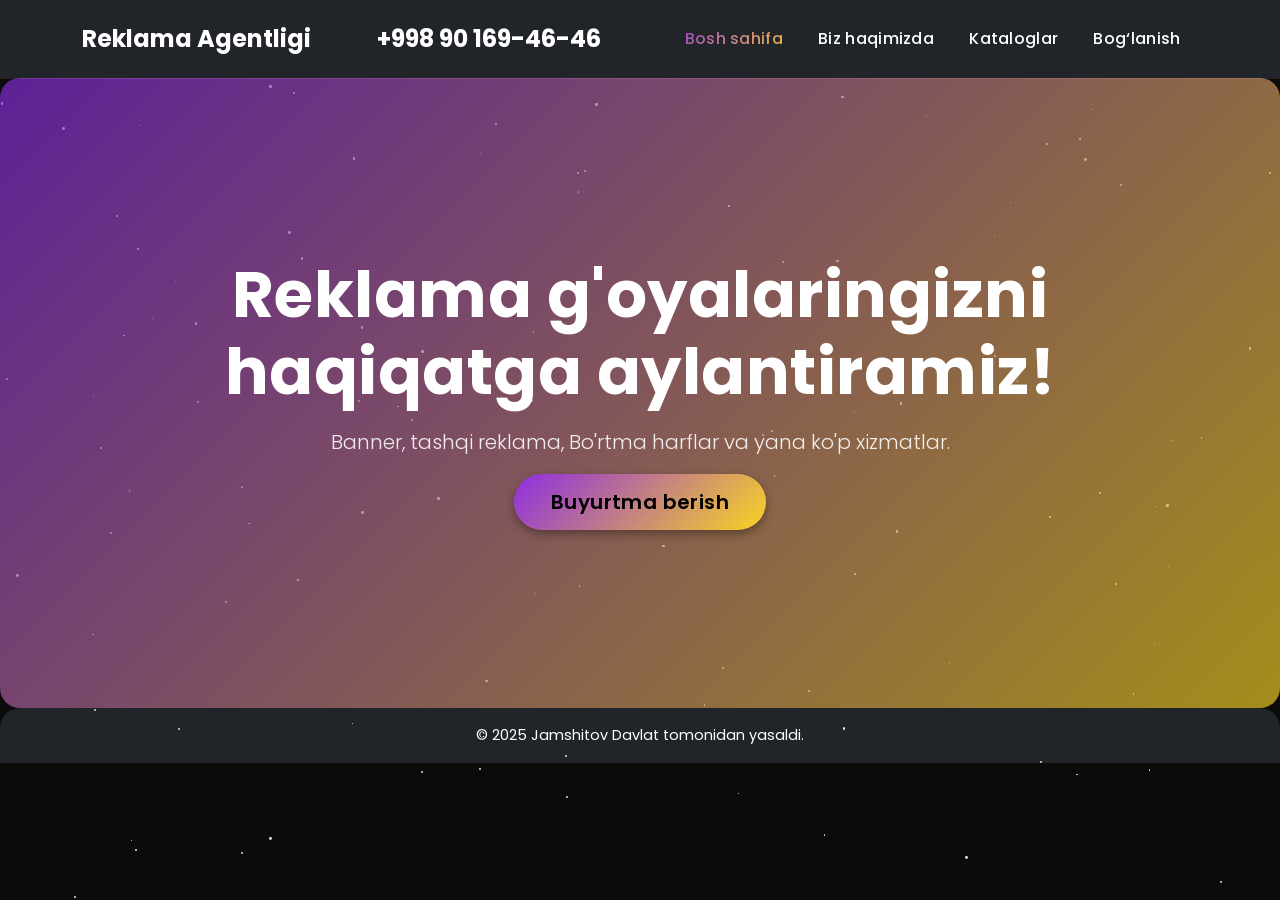
==== index.html @ 08aff498 "Add files via upload" ====
<!DOCTYPE html>
<html lang="uz">
<head>
    <meta charset="UTF-8">
    <meta name="viewport" content="width=device-width, initial-scale=1.0">
    <title>Reklama Agentligi | Bosh sahifa</title>
    <link href="https://cdn.jsdelivr.net/npm/bootstrap@5.3.3/dist/css/bootstrap.min.css" rel="stylesheet">
    <link rel="stylesheet" href="assets/css/style.css?v=5">
</head>
<body>
<div id="star-field"></div>
    <!-- ⭐ Yulduzlar fon maydoni -->
    <div id="star-field"></div>

    <header class="bg-dark text-white">
        <div class="container d-flex flex-wrap align-items-center justify-content-between py-3">
            <a href="index.html" class="text-white text-decoration-none fs-4 fw-bold">Reklama Agentligi          <a href="index.html" class="text-white text-decoration-none fs-4 fw-bold">  +998 90 169-46-46</a>
            <nav>
                <ul class="nav">
                    <li class="nav-item"><a class="nav-link text-white active" href="index.html">Bosh sahifa</a></li>
                    <li class="nav-item"><a class="nav-link text-white" href="about.html">Biz haqimizda</a></li>
                    <li class="nav-item"><a class="nav-link text-white" href="catalog.html">Kataloglar</a></li>
                    <li class="nav-item"><a class="nav-link text-white" href="contact.html">Bog‘lanish</a></li>
                </ul>
            </nav>
        </div>
    </header>

    <section class="hero d-flex align-items-center" style="min-height: 70vh;">
        <div class="container text-center text-white">
            <h1 class="display-4 fw-bold">Reklama g'oyalaringizni haqiqatga aylantiramiz!</h1>
            <p class="lead">Banner, tashqi reklama, Bo'rtma harflar va yana ko'p xizmatlar.</p>
            <a href="contact.html#order-form" class="btn btn-primary btn-lg">Buyurtma berish</a>
        </div>
    </section>

    <footer class="bg-dark text-white text-center py-3">
        <div class="container">
            &copy; 2025 Jamshitov Davlat tomonidan yasaldi.
        </div>
    </footer>

    <!-- Skriptlar -->
    <script src="https://cdn.jsdelivr.net/npm/bootstrap@5.3.3/dist/js/bootstrap.bundle.min.js"></script>
    <script src="assets/js/main.js"></script>
</body>
</html>
---- assets/css/style.css ----
/* =====================================================
   Dark Theme — Poppins font, 100% white text,
   Gradient brand accents  +  STYLED PRICING TABLES
   ===================================================== */
@import url('https://fonts.googleapis.com/css2?family=Poppins:wght@400;600&display=swap');

:root{
  --from:#8e2de2;   /* Violet */
  --to:#f9d423;     /* Yellow */
  --bg:#0b0b0c;     /* Dark background */
  --card-bg:#1c1c1e;
  --card-shadow:0 6px 18px rgba(0,0,0,.5);
  --border-radius:20px;
}

/* ---------- Base ---------- */
*,*::before,*::after{box-sizing:border-box;margin:0;padding:0}
html{scroll-behavior:smooth}
body{
  font-family:'Poppins',-apple-system,BlinkMacSystemFont,"Segoe UI",Roboto,Helvetica,Arial,sans-serif;
  background:var(--bg);
  color:#fff;
  line-height:1.6;
  -webkit-font-smoothing:antialiased;
}

/* ---------- Links ---------- */
a{color:#fff;text-decoration:none;transition:opacity .2s}
a:hover{opacity:.75}

/* ---------- Header ---------- */
header{position:sticky;top:0;z-index:1000;background:rgba(11,11,12,.9);backdrop-filter:saturate(150%) blur(20px);box-shadow:0 1px 0 rgba(255,255,255,.1)}
.nav-link{color:#fff!important;font-weight:500;padding:.65rem 1.1rem;letter-spacing:.3px}
.nav-link.active{background:linear-gradient(135deg,var(--from),var(--to));-webkit-background-clip:text;color:transparent!important}

/* ---------- Hero ---------- */
.hero{display:flex;align-items:center;justify-content:center;min-height:75vh;text-align:center;background:url('../img/hero.jpg') center/cover no-repeat;position:relative;border-radius:var(--border-radius)}
.hero::after{content:'';position:absolute;inset:0;background:linear-gradient(135deg,rgba(142,45,226,.65),rgba(249,212,35,.65));border-radius:var(--border-radius)}
.hero>*{position:relative;z-index:1;color:#fff}
.hero h1{font-size:clamp(2.25rem,6vw,4rem);margin-bottom:1rem;font-weight:600;letter-spacing:.5px}
.hero p{max-width:650px;margin-inline:auto;opacity:.9}

/* ---------- Buttons ---------- */
.btn-primary{background:linear-gradient(135deg,var(--from),var(--to));border:none;color:#000;padding:.8rem 2.3rem;border-radius:9999px;font-weight:600;letter-spacing:.4px;transition:transform .25s,filter .25s;box-shadow:0 4px 10px rgba(0,0,0,.35)}
.btn-primary:hover{filter:brightness(1.1);transform:translateY(-2px)}

/* ---------- Cards ---------- */
.card{border:none;border-radius:var(--border-radius);overflow:hidden;background:var(--card-bg);box-shadow:var(--card-shadow);transition:transform .25s,box-shadow .25s}
.card:hover{transform:translateY(-8px);box-shadow:0 10px 28px rgba(0,0,0,.65)}
.card-img-top{height:220px;object-fit:cover;filter:brightness(.9);border-top-left-radius:var(--border-radius);border-top-right-radius:var(--border-radius)}
.card-title{font-size:1.15rem;font-weight:600;color:#fff}
.card-text{color:#cfcfcf;font-size:.9rem}

/* ---------- Pricing Tables ---------- */
.table{margin-bottom:0;border-collapse:collapse;border-radius:var(--border-radius);overflow:hidden}
.table th,.table td{border:1px solid #333;padding:.65rem .9rem;vertical-align:middle}
.table thead th{
  background:linear-gradient(135deg,var(--from),var(--to));
  color:#000;font-weight:600;border:0;
}
.table tbody tr:nth-child(odd){background:#1a1a1c}
.table tbody tr:nth-child(even){background:#141416}
.table-hover tbody tr:hover{background:#2a2a2c}

/* Light header cells inside dark theme workaround */
.table-light>tr>th{background:linear-gradient(135deg,var(--from),var(--to))!important;color:#000!important;border:0}

/* ---------- Modal ---------- */
.modal-content{border-radius:var(--border-radius);border:none;background:#111213;color:#fff;box-shadow:0 10px 28px rgba(0,0,0,.7)}
.modal-header{border-bottom:none;padding:1.5rem 1.5rem 0}
.modal-title{font-weight:600;letter-spacing:.4px;background:linear-gradient(135deg,var(--from),var(--to));-webkit-background-clip:text;color:transparent}
.modal-body{padding:1rem 1.5rem 2rem}
.carousel-control-prev-icon,.carousel-control-next-icon{filter:invert(1)}

/* ---------- Footer ---------- */
footer{background:#000;color:#fff;font-size:.9rem;padding:1.5rem 0;border-radius:var(--border-radius) var(--border-radius) 0 0}

/* ---------- Star Field ---------- */
#star-field{position:fixed;inset:0;z-index:0;pointer-events:none;overflow:hidden}
.star{position:absolute;background:#fff;border-radius:50%;opacity:.85;animation:twinkle 2s ease-in-out infinite alternate}
@keyframes twinkle{from{opacity:.25;transform:scale(.5)}to{opacity:1;transform:scale(1.2)}}

/* ---------- Call‑to‑Action Button (Modal) ---------- */
.cta-btn{
  display:inline-block;
  background:linear-gradient(135deg,var(--from) 0%,var(--to) 100%);
  color:#000!important;
  padding:.85rem 2.5rem;
  border:none;
  border-radius:9999px;
  font-weight:600;
  letter-spacing:.4px;
  box-shadow:0 0 12px rgba(249,212,35,.5),0 0 24px rgba(142,45,226,.4);
  transition:transform .3s ease,box-shadow .3s ease;
  animation:pulse 2.4s infinite ease-in-out;
}
.cta-btn:hover{transform:translateY(-3px);box-shadow:0 0 18px rgba(249,212,35,.6),0 0 30px rgba(142,45,226,.55)}

@keyframes pulse{
  0%,100%{box-shadow:0 0 12px rgba(249,212,35,.4),0 0 24px rgba(142,45,226,.35)}
  50%{box-shadow:0 0 24px rgba(249,212,35,.7),0 0 40px rgba(142,45,226,.65)}
}to{opacity:1;transform:scale(1.2)}}
/* Mobilga moslashtirish */
#star-field {
  position: fixed;
  width: 100vw;
  height: 100vh;
  z-index: -1;
  overflow: hidden;
}

@media (max-width: 768px) {
  #star-field {
    height: 100%;
  }

  .form-control, .form-select {
    font-size: 1rem;
  }

  .btn {
    width: 100%;
  }

  header .container,
  footer .container {
    flex-direction: column !important;
    text-align: center !important;
  }
}
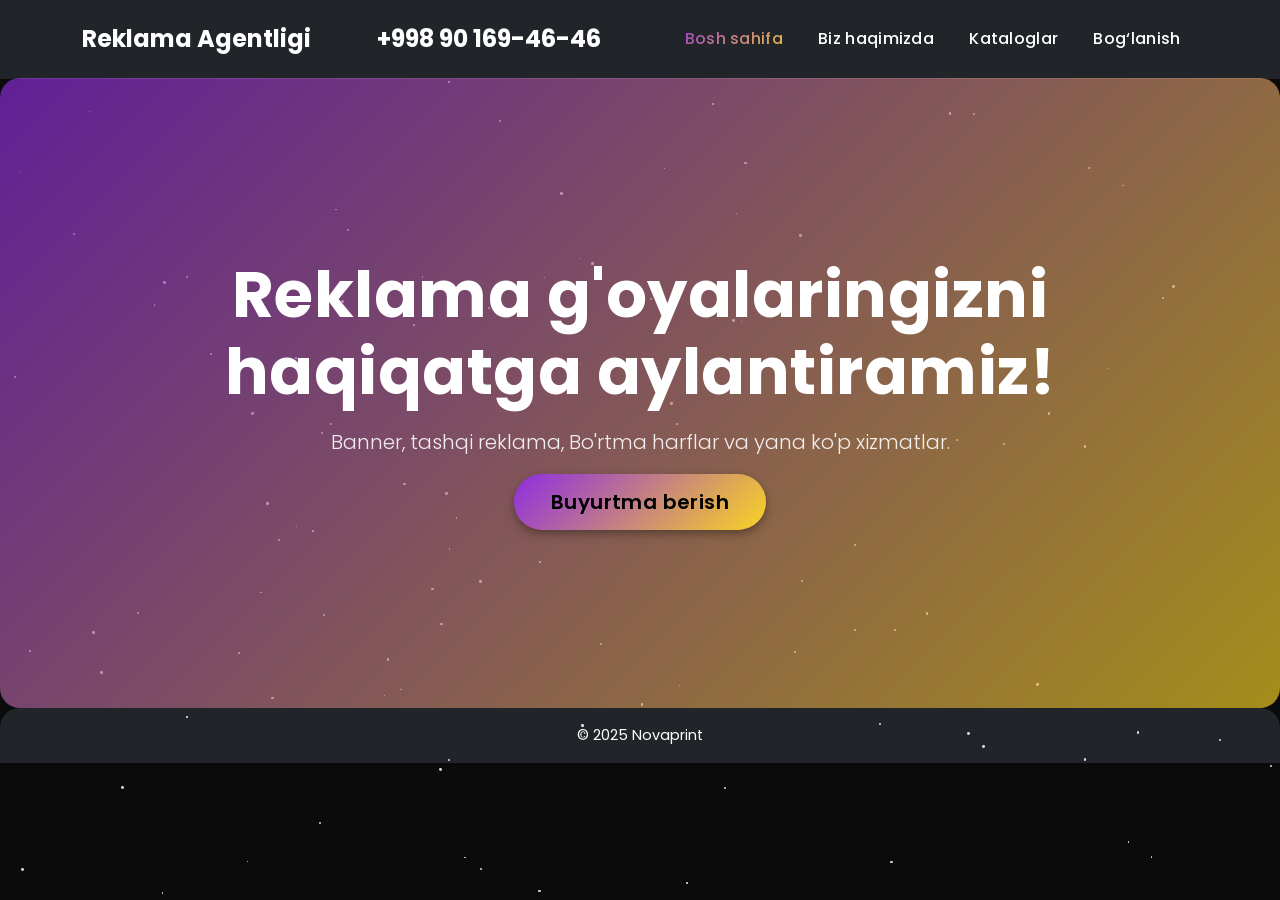
==== commit fc041086: "index.html" ====
--- a/index.html
+++ b/index.html
@@ -36,7 +36,7 @@
 
     <footer class="bg-dark text-white text-center py-3">
         <div class="container">
-            &copy; 2025 Jamshitov Davlat tomonidan yasaldi.
+            &copy; 2025 Novaprint
         </div>
     </footer>
 
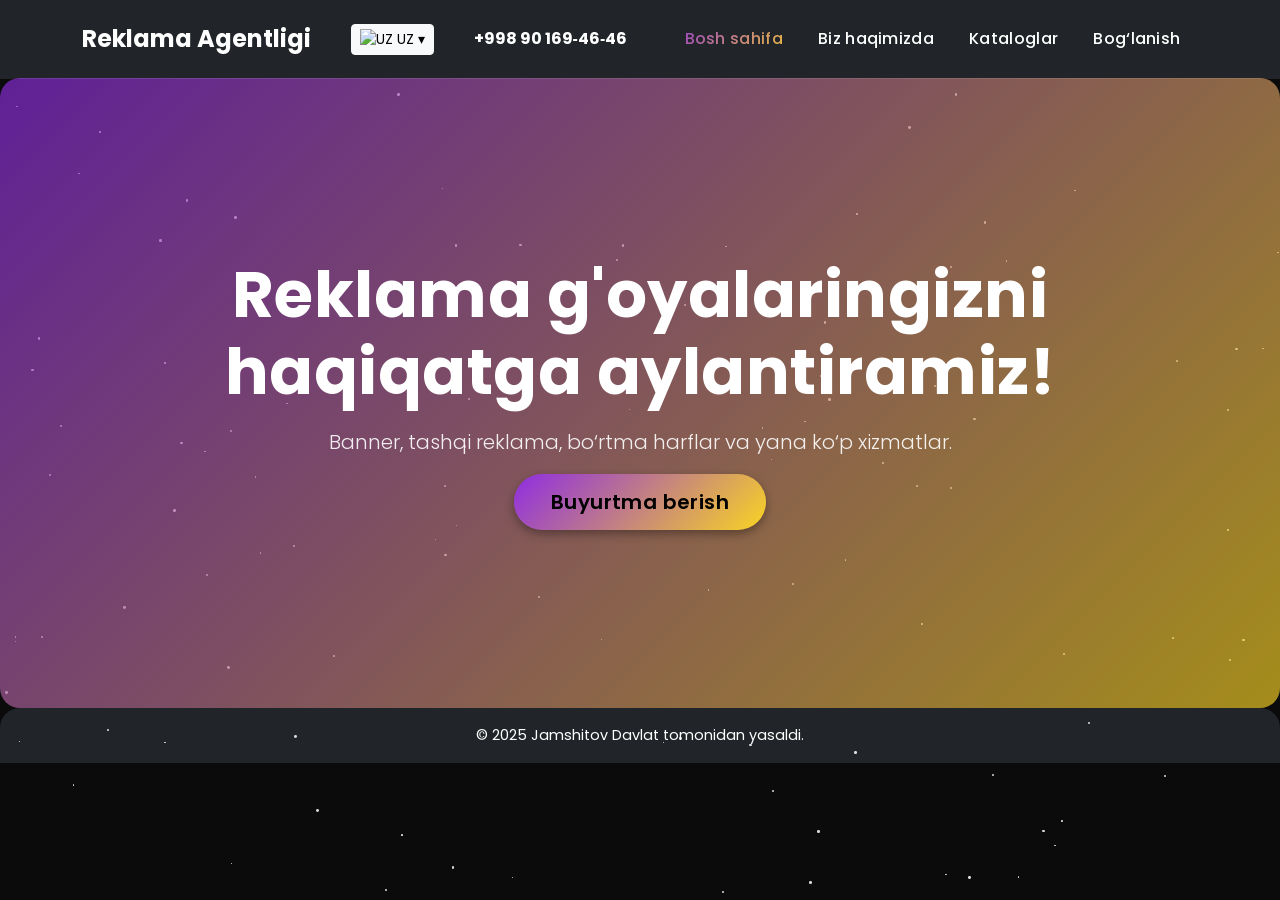
==== commit 36553d28: "Add files via upload" ====
--- a/index.html
+++ b/index.html
@@ -1,5 +1,12 @@
 <!DOCTYPE html>
 <html lang="uz">
+    <body>
+  <!-- ⭐ Yulduzli fon -->
+  <div id="star-field"></div>
+  
+  <!-- Qolgan kontent -->
+</body>
+
 <head>
     <meta charset="UTF-8">
     <meta name="viewport" content="width=device-width, initial-scale=1.0">
@@ -9,39 +16,78 @@
 </head>
 <body>
 <div id="star-field"></div>
-    <!-- ⭐ Yulduzlar fon maydoni -->
-    <div id="star-field"></div>
 
-    <header class="bg-dark text-white">
-        <div class="container d-flex flex-wrap align-items-center justify-content-between py-3">
-            <a href="index.html" class="text-white text-decoration-none fs-4 fw-bold">Reklama Agentligi          <a href="index.html" class="text-white text-decoration-none fs-4 fw-bold">  +998 90 169-46-46</a>
-            <nav>
-                <ul class="nav">
-                    <li class="nav-item"><a class="nav-link text-white active" href="index.html">Bosh sahifa</a></li>
-                    <li class="nav-item"><a class="nav-link text-white" href="about.html">Biz haqimizda</a></li>
-                    <li class="nav-item"><a class="nav-link text-white" href="catalog.html">Kataloglar</a></li>
-                    <li class="nav-item"><a class="nav-link text-white" href="contact.html">Bog‘lanish</a></li>
-                </ul>
-            </nav>
+<header class="bg-dark text-white">
+    <div class="container d-flex flex-wrap align-items-center justify-content-between py-3">
+
+        <!-- Logo -->
+        <a href="index.html" class="text-white text-decoration-none fs-4 fw-bold">
+            Reklama Agentligi
+        </a>
+
+        <!-- Til almashtirish -->
+        <div class="lang-dropdown position-relative">
+            <button class="btn btn-light btn-sm d-flex align-items-center gap-1" onclick="toggleLangMenu()">
+                <img src="https://flagcdn.com/w20/uz.png" alt="UZ"> UZ ▾
+            </button>
+            <div class="lang-menu position-absolute bg-light rounded shadow-sm" style="display:none; top:100%; left:0; min-width:90px;">
+                <a href="index_ru.html" class="d-flex align-items-center gap-1 px-2 py-1 text-dark text-decoration-none">
+                    <img src="https://flagcdn.com/w20/ru.png" alt="RU"> RU
+                </a>
+                <a href="index_en.html" class="d-flex align-items-center gap-1 px-2 py-1 text-dark text-decoration-none">
+                    <img src="https://flagcdn.com/w20/gb.png" alt="EN"> EN
+                </a>
+            </div>
         </div>
-    </header>
 
-    <section class="hero d-flex align-items-center" style="min-height: 70vh;">
-        <div class="container text-center text-white">
-            <h1 class="display-4 fw-bold">Reklama g'oyalaringizni haqiqatga aylantiramiz!</h1>
-            <p class="lead">Banner, tashqi reklama, Bo'rtma harflar va yana ko'p xizmatlar.</p>
-            <a href="contact.html#order-form" class="btn btn-primary btn-lg">Buyurtma berish</a>
-        </div>
-    </section>
+        <!-- Telefon -->
+        <a href="tel:+998901694646" class="text-white text-decoration-none fw-bold">+998 90 169‑46‑46</a>
 
-    <footer class="bg-dark text-white text-center py-3">
-        <div class="container">
-            &copy; 2025 Novaprint
-        </div>
-    </footer>
+        <!-- Menyu -->
+        <nav>
+            <ul class="nav">
+                <li class="nav-item"><a class="nav-link text-white active" href="index.html">Bosh sahifa</a></li>
+                <li class="nav-item"><a class="nav-link text-white" href="about.html">Biz haqimizda</a></li>
+                <li class="nav-item"><a class="nav-link text-white" href="catalog.html">Kataloglar</a></li>
+                <li class="nav-item"><a class="nav-link text-white" href="contact.html">Bog‘lanish</a></li>
+            </ul>
+        </nav>
+    </div>
+</header>
 
-    <!-- Skriptlar -->
-    <script src="https://cdn.jsdelivr.net/npm/bootstrap@5.3.3/dist/js/bootstrap.bundle.min.js"></script>
-    <script src="assets/js/main.js"></script>
+<section class="hero d-flex align-items-center" style="min-height: 70vh;">
+    <div class="container text-center text-white">
+        <h1 class="display-4 fw-bold">Reklama g'oyalaringizni haqiqatga aylantiramiz!</h1>
+        <p class="lead">Banner, tashqi reklama, bo‘rtma harflar va yana ko‘p xizmatlar.</p>
+        <a href="contact.html#order-form" class="btn btn-primary btn-lg">Buyurtma berish</a>
+    </div>
+</section>
+
+<footer class="bg-dark text-white text-center py-3">
+    <div class="container">
+        &copy; 2025 Jamshitov Davlat tomonidan yasaldi.
+    </div>
+</footer>
+
+<script src="https://cdn.jsdelivr.net/npm/bootstrap@5.3.3/dist/js/bootstrap.bundle.min.js"></script>
+<script src="assets/js/main.js"></script>
+<script>
+    // Til menyusi
+    function toggleLangMenu(){
+        const menu=document.querySelector('.lang-menu');
+        menu.style.display=(menu.style.display==='block')?'none':'block';
+    }
+    document.addEventListener('click',e=>{
+        const drop=document.querySelector('.lang-dropdown');
+        if(!drop.contains(e.target)){
+            document.querySelector('.lang-menu').style.display='none';
+        }
+    });
+    
+</script>
 </body>
 </html>
+<!-- ⭐ Yulduzlar fon maydoni -->
+<div id="star-field"></div>
+
+<!-- ===== Header (gradient logotip + sticky) ===== -->
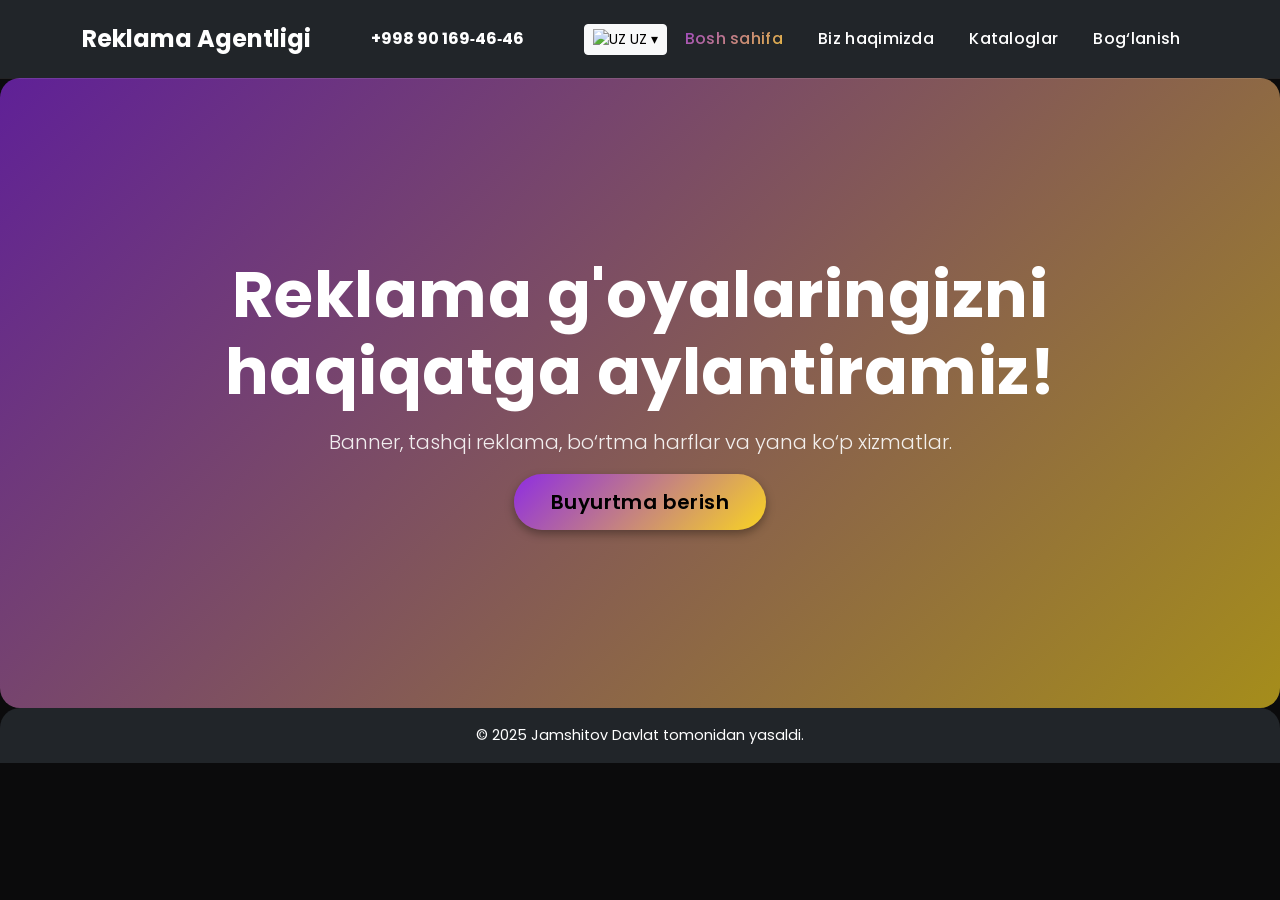
==== commit 14b46b90: "Add files via upload" ====
--- a/index.html
+++ b/index.html
@@ -1,93 +1,88 @@
 <!DOCTYPE html>
 <html lang="uz">
-    <body>
-  <!-- ⭐ Yulduzli fon -->
-  <div id="star-field"></div>
-  
-  <!-- Qolgan kontent -->
-</body>
-
 <head>
-    <meta charset="UTF-8">
-    <meta name="viewport" content="width=device-width, initial-scale=1.0">
-    <title>Reklama Agentligi | Bosh sahifa</title>
-    <link href="https://cdn.jsdelivr.net/npm/bootstrap@5.3.3/dist/css/bootstrap.min.css" rel="stylesheet">
-    <link rel="stylesheet" href="assets/css/style.css?v=5">
+  <meta charset="UTF-8">
+  <meta name="viewport" content="width=device-width, initial-scale=1.0">
+  <title>Reklama Agentligi | Bosh sahifa</title>
+  <link href="https://cdn.jsdelivr.net/npm/bootstrap@5.3.3/dist/css/bootstrap.min.css" rel="stylesheet">
+  <link rel="stylesheet" href="assets/css/style.css?v=5">
 </head>
 <body>
+
+<!-- ⭐ Yulduzlar fon maydoni -->
 <div id="star-field"></div>
 
 <header class="bg-dark text-white">
-    <div class="container d-flex flex-wrap align-items-center justify-content-between py-3">
+  <div class="container d-flex flex-wrap align-items-center justify-content-between py-3">
 
-        <!-- Logo -->
-        <a href="index.html" class="text-white text-decoration-none fs-4 fw-bold">
-            Reklama Agentligi
-        </a>
+    <!-- Logo -->
+    <a href="index.html" class="text-white text-decoration-none fs-4 fw-bold">
+      Reklama Agentligi
+    </a>
 
-        <!-- Til almashtirish -->
-        <div class="lang-dropdown position-relative">
+    <!-- Telefon -->
+    <a href="tel:+998901694646" class="text-white text-decoration-none fw-bold">
+      +998 90 169‑46‑46
+    </a>
+
+    <!-- Menyu -->
+    <nav>
+      <ul class="nav align-items-center">
+
+        <!-- Til almashtirish (Bosh sahifadan oldin) -->
+        <li class="nav-item">
+          <div class="lang-dropdown position-relative">
             <button class="btn btn-light btn-sm d-flex align-items-center gap-1" onclick="toggleLangMenu()">
-                <img src="https://flagcdn.com/w20/uz.png" alt="UZ"> UZ ▾
+              <img src="https://flagcdn.com/w20/uz.png" alt="UZ"> UZ ▾
             </button>
-            <div class="lang-menu position-absolute bg-light rounded shadow-sm" style="display:none; top:100%; left:0; min-width:90px;">
-                <a href="index_ru.html" class="d-flex align-items-center gap-1 px-2 py-1 text-dark text-decoration-none">
-                    <img src="https://flagcdn.com/w20/ru.png" alt="RU"> RU
-                </a>
-                <a href="index_en.html" class="d-flex align-items-center gap-1 px-2 py-1 text-dark text-decoration-none">
-                    <img src="https://flagcdn.com/w20/gb.png" alt="EN"> EN
-                </a>
+            <div class="lang-menu position-absolute bg-light rounded shadow-sm" 
+                 style="display:none; top:100%; left:0; min-width:90px;">
+              <a href="index_ru.html" class="d-flex align-items-center gap-1 px-2 py-1 text-dark text-decoration-none">
+                <img src="https://flagcdn.com/w20/ru.png" alt="RU"> RU
+              </a>
+              <a href="index_en.html" class="d-flex align-items-center gap-1 px-2 py-1 text-dark text-decoration-none">
+                <img src="https://flagcdn.com/w20/gb.png" alt="EN"> EN
+              </a>
             </div>
-        </div>
+          </div>
+        </li>
 
-        <!-- Telefon -->
-        <a href="tel:+998901694646" class="text-white text-decoration-none fw-bold">+998 90 169‑46‑46</a>
-
-        <!-- Menyu -->
-        <nav>
-            <ul class="nav">
-                <li class="nav-item"><a class="nav-link text-white active" href="index.html">Bosh sahifa</a></li>
-                <li class="nav-item"><a class="nav-link text-white" href="about.html">Biz haqimizda</a></li>
-                <li class="nav-item"><a class="nav-link text-white" href="catalog.html">Kataloglar</a></li>
-                <li class="nav-item"><a class="nav-link text-white" href="contact.html">Bog‘lanish</a></li>
-            </ul>
-        </nav>
-    </div>
+        <!-- Asosiy sahifa menyulari -->
+        <li class="nav-item"><a class="nav-link text-white active" href="index.html">Bosh sahifa</a></li>
+        <li class="nav-item"><a class="nav-link text-white" href="about.html">Biz haqimizda</a></li>
+        <li class="nav-item"><a class="nav-link text-white" href="catalog.html">Kataloglar</a></li>
+        <li class="nav-item"><a class="nav-link text-white" href="contact.html">Bog‘lanish</a></li>
+      </ul>
+    </nav>
+  </div>
 </header>
 
 <section class="hero d-flex align-items-center" style="min-height: 70vh;">
-    <div class="container text-center text-white">
-        <h1 class="display-4 fw-bold">Reklama g'oyalaringizni haqiqatga aylantiramiz!</h1>
-        <p class="lead">Banner, tashqi reklama, bo‘rtma harflar va yana ko‘p xizmatlar.</p>
-        <a href="contact.html#order-form" class="btn btn-primary btn-lg">Buyurtma berish</a>
-    </div>
+  <div class="container text-center text-white">
+    <h1 class="display-4 fw-bold">Reklama g'oyalaringizni haqiqatga aylantiramiz!</h1>
+    <p class="lead">Banner, tashqi reklama, bo‘rtma harflar va yana ko‘p xizmatlar.</p>
+    <a href="contact.html#order-form" class="btn btn-primary btn-lg">Buyurtma berish</a>
+  </div>
 </section>
 
 <footer class="bg-dark text-white text-center py-3">
-    <div class="container">
-        &copy; 2025 Jamshitov Davlat tomonidan yasaldi.
-    </div>
+  <div class="container">
+    &copy; 2025 Jamshitov Davlat tomonidan yasaldi.
+  </div>
 </footer>
 
 <script src="https://cdn.jsdelivr.net/npm/bootstrap@5.3.3/dist/js/bootstrap.bundle.min.js"></script>
-<script src="assets/js/main.js"></script>
 <script>
-    // Til menyusi
-    function toggleLangMenu(){
-        const menu=document.querySelector('.lang-menu');
-        menu.style.display=(menu.style.display==='block')?'none':'block';
+  function toggleLangMenu(){
+    const menu=document.querySelector('.lang-menu');
+    menu.style.display=(menu.style.display==='block')?'none':'block';
+  }
+  document.addEventListener('click',e=>{
+    const drop=document.querySelector('.lang-dropdown');
+    if(!drop.contains(e.target)){
+      document.querySelector('.lang-menu').style.display='none';
     }
-    document.addEventListener('click',e=>{
-        const drop=document.querySelector('.lang-dropdown');
-        if(!drop.contains(e.target)){
-            document.querySelector('.lang-menu').style.display='none';
-        }
-    });
-    
+  });
 </script>
 </body>
 </html>
-<!-- ⭐ Yulduzlar fon maydoni -->
-<div id="star-field"></div>
-
-<!-- ===== Header (gradient logotip + sticky) ===== -->
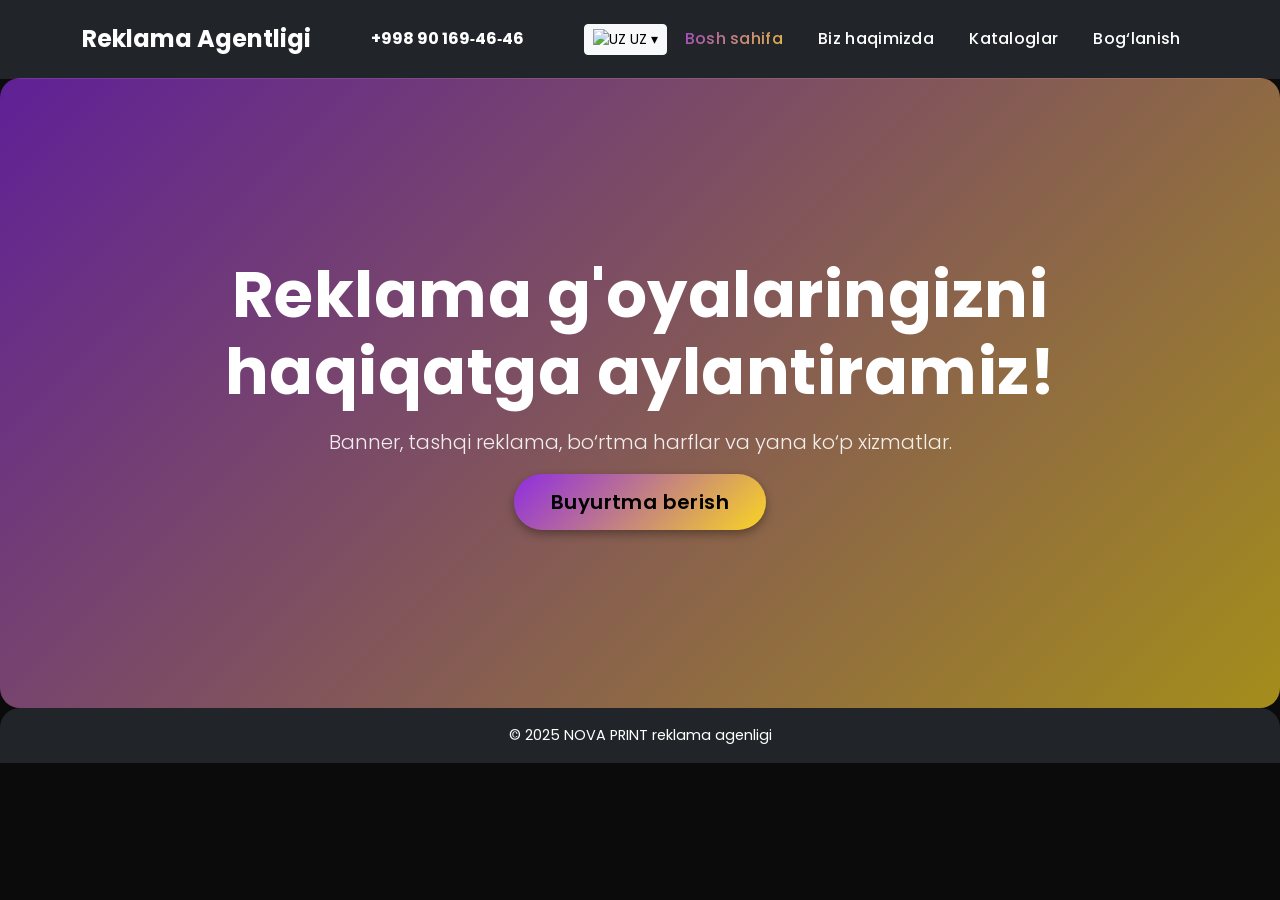
==== commit ead283bb: "index.html" ====
--- a/index.html
+++ b/index.html
@@ -67,7 +67,7 @@
 
 <footer class="bg-dark text-white text-center py-3">
   <div class="container">
-    &copy; 2025 Jamshitov Davlat tomonidan yasaldi.
+      &copy; 2025 NOVA PRINT reklama agenligi
   </div>
 </footer>
 
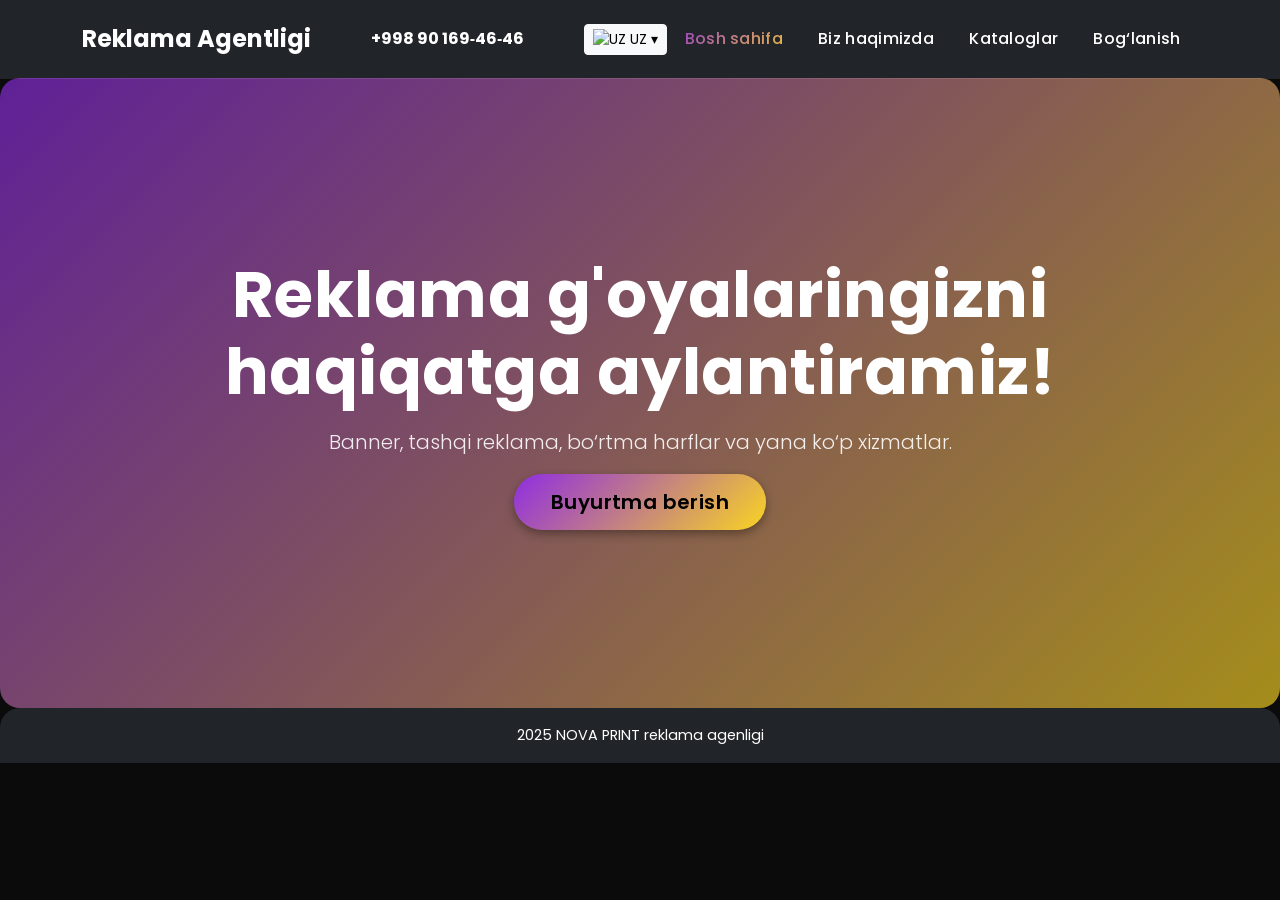
==== commit 0d3cc2c7: "index.html" ====
--- a/index.html
+++ b/index.html
@@ -66,8 +66,7 @@
 </section>
 
 <footer class="bg-dark text-white text-center py-3">
-  <div class="container">
-      &copy; 2025 NOVA PRINT reklama agenligi
+  <div class="container"> 2025 NOVA PRINT reklama agenligi
   </div>
 </footer>
 
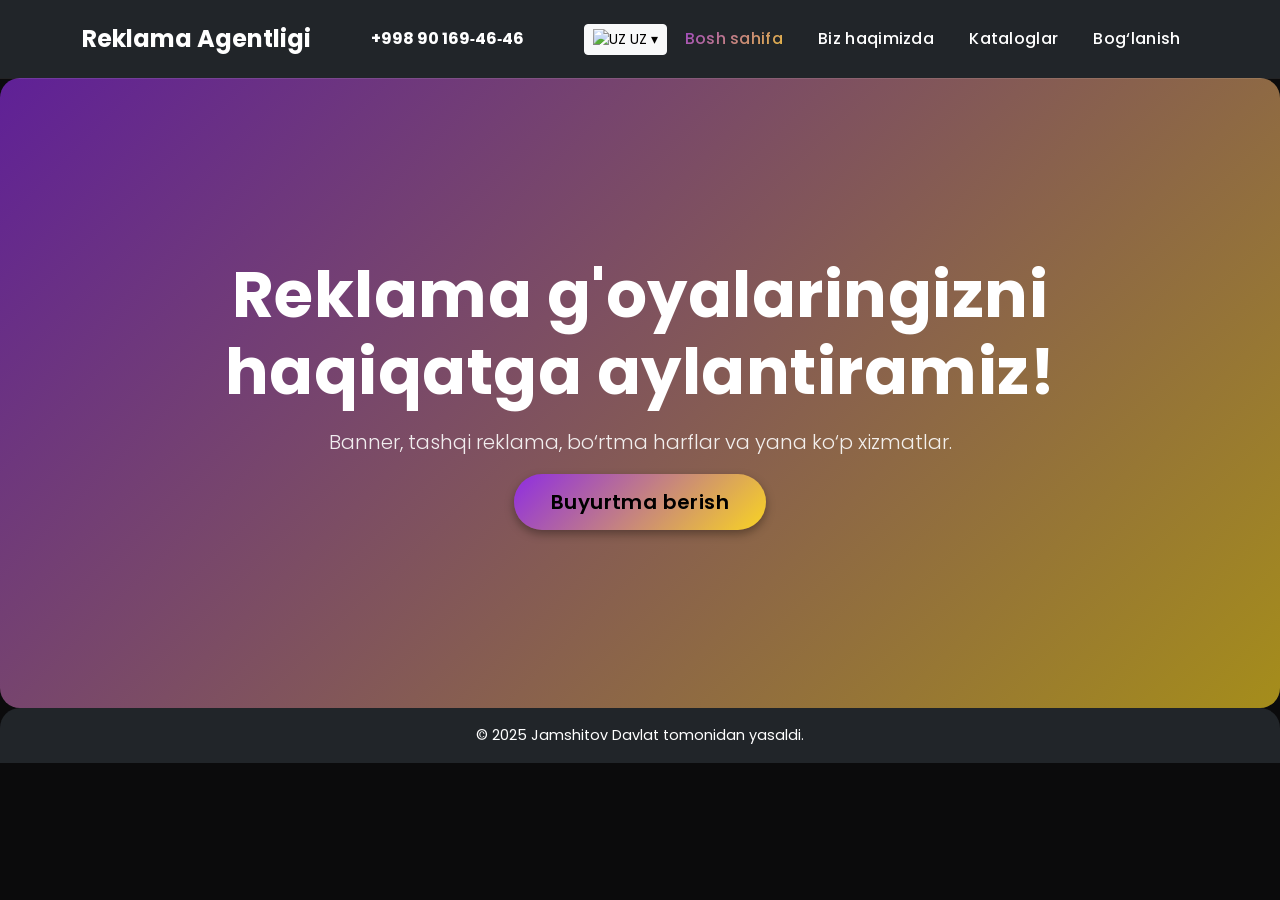
==== commit cfcf6c6c: "Add files via upload" ====
--- a/index.html
+++ b/index.html
@@ -66,7 +66,8 @@
 </section>
 
 <footer class="bg-dark text-white text-center py-3">
-  <div class="container"> 2025 NOVA PRINT reklama agenligi
+  <div class="container">
+    &copy; 2025 Jamshitov Davlat tomonidan yasaldi.
   </div>
 </footer>
 
